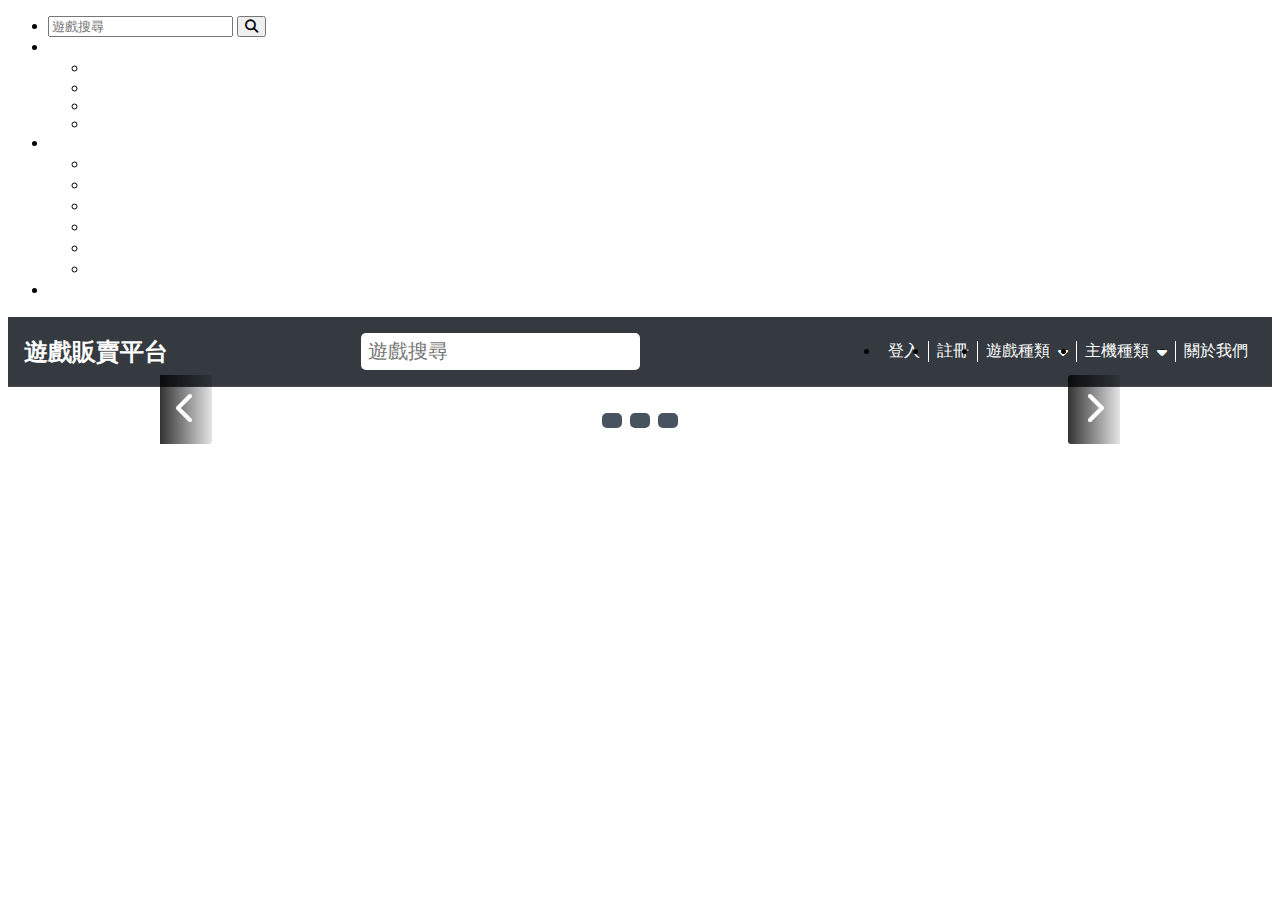
==== index.html @ b7b73399 "已大致完成最新商品的滑動圖片效果，包含Rwd圖片(有點爽)" ====
<!DOCTYPE html>
<html lang="en">
<head>
    <meta charset="UTF-8">
    <meta http-equiv="X-UA-Compatible" content="IE=edge">
    <meta name="viewport" content="width=device-width, initial-scale=1.0">
    <title>首頁</title>
    <link rel="stylesheet" href="./css/cssReset.css">
    <link rel="stylesheet" href="./css/all.css">
    <link rel="stylesheet" href="./css/slideImg.css">
    <script src="https://code.jquery.com/jquery-3.4.1.js" integrity="sha256-WpOohJOqMqqyKL9FccASB9O0KwACQJpFTUBLTYOVvVU="crossorigin="anonymous"></script>
    <script src="./js/navbar.js" defer></script>
    <script src="./js/slideImg.js" defer></script>
</head>
<body>
    <div class="modal"></div>
    <div class="mobileNavbar">
        <ul>
            <li>
                <form class="search">
                    <input type="text" placeholder="遊戲搜尋" class="searchTxt">
                    <button class="searchBtn">
                        <i class="fa-solid fa-magnifying-glass"></i>
                    </button>
                </form>
            </li>
            <li class="navbarList">
                <a href="#">
                    <span>
                        遊戲種類
                    </span>
                    <i class="fa-solid fa-sort-down"></i>
                </a>
                <ul>
                    <li><a href="#">所有遊戲</a></li>
                    <li><a href="#">PS4</a></li>
                    <li><a href="#">XBOX</a></li>
                    <li><a href="#">SWITCH</a></li>
                </ul>
            </li>
            <li class="navbarList">
                <a href="#">
                    <span>
                        主機種類
                    </span>
                    <i class="fa-solid fa-sort-down"></i>
                </a>
                <ul>
                    <li><a href="#">動作</a></li>
                    <li><a href="#">角色扮演</a></li>
                    <li><a href="#">射擊</a></li>
                    <li><a href="#">恐怖</a></li>
                    <li><a href="#">運動</a></li>
                    <li><a href="#">即時戰略</a></li>
                </ul>
            </li>
            <li>
                <a href="#">關於我們</a>
            </li>
        </ul>
    </div>

    <div class="platform">
        <div class="background"></div>
        <!--標頭(logo+搜尋+導覽列)-->
        <header>
            <div class="navbarToggle">
                <a href="#">
                    <i class="fa-solid fa-bars"></i>
                </a>
            </div>
            <h1 class="logo">
                <a href="./a.html">遊戲販賣平台</a>
            </h1>
            <form class="search">
                <input type="text" placeholder="遊戲搜尋" class="searchTxt">
                <button class="searchBtn">
                    <i class="fa-solid fa-magnifying-glass"></i>
                </button>
            </form>
            <nav>
                <ul class="navbar">
                    <li>
                        <a href="#">登入</a>
                    </li>
                    <li>
                        <a href="#">註冊</a>
                    </li>
                    <li class="navbarList">
                        <a href="#">
                            <span>
                                遊戲種類
                            </span>
                            <i class="fa-solid fa-sort-down"></i>
                        </a>
                        <ul>
                            <li><a href="#">所有遊戲</a></li>
                            <li><a href="#">PS4</a></li>
                            <li><a href="#">XBOX</a></li>
                            <li><a href="#">SWITCH</a></li>
                        </ul>
                    </li>
                    <li class="navbarList">
                        <a href="#">
                            <span>
                                主機種類
                            </span>
                            <i class="fa-solid fa-sort-down"></i>
                        </a>
                        <ul>
                            <li><a href="#">動作</a></li>
                            <li><a href="#">角色扮演</a></li>
                            <li><a href="#">射擊</a></li>
                            <li><a href="#">恐怖</a></li>
                            <li><a href="#">運動</a></li>
                            <li><a href="#">即時戰略</a></li>
                        </ul>
                    </li>
                    <li>
                        <a href="#">關於我們</a>
                    </li>
                </ul>
            </nav>
        </header>
        <!--主要內容-->
        <main>
            <div class="slidecContainer">
                <!--大螢幕尺寸最新消息-->
                <div class="pcSlide">
                    <div class="slide">
                        <div class="pcSlideImg slideImg">
                            <img src="http://localhost:7940/%e5%9c%96%e7%89%87/%e5%85%ac%e5%91%8a%e6%ac%84%e5%9c%96%e7%89%87/%e6%ad%a3%e5%b8%b8/4183338912.png">
                        </div>
                        <div class="pcSlideImg slideImg">
                            <img src="http://localhost:7940/%e5%9c%96%e7%89%87/%e5%85%ac%e5%91%8a%e6%ac%84%e5%9c%96%e7%89%87/%e6%ad%a3%e5%b8%b8/1.png" alt="">
                        </div>
                        <div class="pcSlideImg slideImg">
                            <img src="http://localhost:7940/%e5%9c%96%e7%89%87/%e5%85%ac%e5%91%8a%e6%ac%84%e5%9c%96%e7%89%87/%e6%ad%a3%e5%b8%b8/3.jpg" alt="">
                        </div>
                        <!--左右箭頭-->
                        <a href="#" class="prev">
                            <i class="fa-solid fa-chevron-left"></i>
                        </a>
                        <a href="#" class="next">
                            <i class="fa-solid fa-chevron-right"></i>
                        </a>
                    </div>
                    <!--分頁-->
                    <div class="slideIndicators">
                        <span class="dot" data-index="0"></span>
                        <span class="dot" data-index="1"></span>
                        <span class="dot" data-index="2"></span>
                    </div>
                </div>
                <!--行動裝置尺寸最新消息-->
                <div class="mobileSlide">
                    <div class="slide">
                        <div class="mobileSlideImg slideImg">
                            <img src="http://localhost:7940/%e5%9c%96%e7%89%87/%e5%85%ac%e5%91%8a%e6%ac%84%e5%9c%96%e7%89%87/%e8%bc%89%e5%85%b7%e5%9c%96%e7%89%87/4183338912.png">
                        </div>
                        <div class="mobileSlideImg slideImg">
                            <img src="http://localhost:7940/%e5%9c%96%e7%89%87/%e5%85%ac%e5%91%8a%e6%ac%84%e5%9c%96%e7%89%87/%e8%bc%89%e5%85%b7%e5%9c%96%e7%89%87/1.png" alt="">
                        </div>
                        <div class="mobileSlideImg slideImg">
                            <img src="http://localhost:7940/%e5%9c%96%e7%89%87/%e5%85%ac%e5%91%8a%e6%ac%84%e5%9c%96%e7%89%87/%e8%bc%89%e5%85%b7%e5%9c%96%e7%89%87/3.png" alt="">
                        </div>
                        <!--左右箭頭-->
                        <a href="#" class="prev">
                            <i class="fa-solid fa-chevron-left"></i>
                        </a>
                        <a href="#" class="next">
                            <i class="fa-solid fa-chevron-right"></i>
                        </a>
                    </div>
                    <!--分頁-->
                    <div class="slideIndicators">
                        <span class="dot" data-imgIndex="0"></span>
                        <span class="dot" data-imgIndex="1"></span>
                        <span class="dot" data-imgIndex="2"></span>
                    </div>
                </div>
            </div>

        </main>
    </div>
</body>
</html>
---- css/cssReset.css ----
@import url("https://cdnjs.cloudflare.com/ajax/libs/meyer-reset/2.0/reset.css");
@import url("https://cdnjs.cloudflare.com/ajax/libs/font-awesome/6.1.2/css/all.min.css");
*,
*::before,
*::after {
  -webkit-box-sizing: border-box;
          box-sizing: border-box;
}

a {
  color: rgb(255, 255, 255);
  text-decoration: none;
}
---- css/all.css ----
@charset "UTF-8";
@import url("../css/cssReset.css");
@import url("https://cdnjs.cloudflare.com/ajax/libs/font-awesome/6.1.2/css/all.min.css");
.background {
  position: fixed;
  top: 0;
  left: 0;
  right: 0;
  bottom: 0;
  background-image: url("http://localhost:7940/%E5%9C%96%E7%89%87/%E5%85%B6%E4%BB%96/gaming-background-png-3.png");
}

/*標頭(logo+搜尋+導覽列)*/
header {
  position: sticky;
  top: 0;
  background-color: rgb(52, 58, 64);
  display: -webkit-box;
  display: -ms-flexbox;
  display: flex;
  -webkit-box-orient: horizontal;
  -webkit-box-direction: normal;
      -ms-flex-direction: row;
          flex-direction: row;
  -webkit-box-pack: justify;
      -ms-flex-pack: justify;
          justify-content: space-between;
  -webkit-box-align: center;
      -ms-flex-align: center;
          align-items: center;
  height: 70px;
  padding: 1rem;
  border-bottom: 1px solid rgb(71, 71, 71);
}
header .navbarToggle {
  display: none;
}
header .logo {
  font-size: 1.5rem;
}
header .search {
  display: -webkit-box;
  display: -ms-flexbox;
  display: flex;
  -webkit-box-orient: horizontal;
  -webkit-box-direction: normal;
      -ms-flex-direction: row;
          flex-direction: row;
  -webkit-box-pack: justify;
      -ms-flex-pack: justify;
          justify-content: space-between;
  -webkit-box-align: center;
      -ms-flex-align: center;
          align-items: center;
}
header .search .searchTxt {
  border: none;
  font-size: 1.25rem;
  padding: 0.35em;
  border-radius: 5px;
  margin-right: 0.5rem;
}
header .search .searchTxt:focus {
  outline: none;
  border: 2px solid rgb(34, 124, 214);
}
header .search .searchTxt:not(:-moz-placeholder-shown) + .searchBtn {
  display: block;
}
header .search .searchTxt:not(:-ms-input-placeholder) + .searchBtn {
  display: block;
}
header .search .searchTxt:not(:placeholder-shown) + .searchBtn {
  display: block;
}
header .search .searchBtn {
  background-color: transparent;
  border: 1px solid rgb(128, 128, 128);
  padding: 0.75em;
  border-radius: 5px;
  color: rgb(128, 128, 128);
  -webkit-transition: all 0.2s;
  transition: all 0.2s;
  display: none;
}
header .search .searchBtn:hover {
  background-color: rgb(128, 128, 128);
  color: rgb(255, 255, 255);
  -webkit-transition: all 0.2s;
  transition: all 0.2s;
}
header .navbar {
  display: -webkit-box;
  display: -ms-flexbox;
  display: flex;
  -webkit-box-orient: horizontal;
  -webkit-box-direction: normal;
      -ms-flex-direction: row;
          flex-direction: row;
  -webkit-box-pack: justify;
      -ms-flex-pack: justify;
          justify-content: space-between;
  -webkit-box-align: center;
      -ms-flex-align: center;
          align-items: center;
  /*有下拉列表*/
}
header .navbar li a {
  display: -webkit-box;
  display: -ms-flexbox;
  display: flex;
  -webkit-box-orient: horizontal;
  -webkit-box-direction: normal;
      -ms-flex-direction: row;
          flex-direction: row;
  -webkit-box-pack: justify;
      -ms-flex-pack: justify;
          justify-content: space-between;
  -webkit-box-align: start;
      -ms-flex-align: start;
          align-items: flex-start;
  padding: 0 0.5rem;
  border-right: 1px solid rgb(255, 255, 255);
}
header .navbar li a span {
  margin-right: 0.5rem;
}
header .navbar li:last-of-type a {
  border: none;
}
header .navbar .navbarList {
  position: relative;
}
header .navbar .navbarList ul {
  display: none;
  position: absolute;
  top: 35px;
  background-color: rgb(52, 58, 64);
  border: 1px solid rgb(255, 255, 255);
  border-radius: 5px;
  width: 150px;
  /*下拉選項show*/
}
header .navbar .navbarList ul.show {
  display: block;
}
header .navbar .navbarList ul a {
  padding: 1em;
  border-right: none;
}

@media (max-width: 900px) {
  header .navbarToggle {
    display: block;
  }
  header .search,
header .navbar > li:nth-last-of-type(1),
header .navbar > li:nth-last-of-type(2),
header .navbar > li:nth-last-of-type(3) {
    display: none;
  }
  header .navbar > li:nth-last-of-type(4) > a {
    border-right: none;
  }
}
main {
  max-width: 960px;
  margin: 10px auto;
}
---- css/slideImg.css ----
@charset "UTF-8";
.mobileSlide {
  display: none;
}

.slide {
  position: relative;
  background-color: white;
  /*左右箭頭*/
}
.slide .slideImg {
  display: none;
}
.slide .slideImg.fade {
  -webkit-animation-name: fade;
          animation-name: fade;
  -webkit-animation-duration: 1.5s;
          animation-duration: 1.5s;
}
@-webkit-keyframes fade {
  from {
    opacity: 0.5;
  }
  to {
    opacity: 1;
  }
}
@keyframes fade {
  from {
    opacity: 0.5;
  }
  to {
    opacity: 1;
  }
}
.slide .prev, .slide .next {
  -webkit-user-select: none;
     -moz-user-select: none;
      -ms-user-select: none;
          user-select: none;
  position: absolute;
  top: 50%;
  margin-top: -22px;
  padding: 0.5em;
  font-size: 2rem;
  -webkit-transition: ease 0.6s;
  transition: ease 0.6s;
  border-radius: 0 3px 3px 0;
  background: -webkit-gradient(linear, left top, right top, from(rgba(0, 0, 0, 0.8)), to(rgba(0, 0, 0, 0.1)));
  background: linear-gradient(to right, rgba(0, 0, 0, 0.8), rgba(0, 0, 0, 0.1));
}
.slide .next {
  right: 0;
  border-radius: 3px 0 0 3px;
}
.slide .prev:hover {
  background: -webkit-gradient(linear, left top, right top, from(rgba(238, 238, 238, 0.5)), to(rgb(51, 51, 51)));
  background: linear-gradient(to right, rgba(238, 238, 238, 0.5), rgb(51, 51, 51));
}
.slide .next:hover {
  background: -webkit-gradient(linear, right top, left top, from(rgba(238, 238, 238, 0.5)), to(rgb(51, 51, 51)));
  background: linear-gradient(to left, rgba(238, 238, 238, 0.5), rgb(51, 51, 51));
}

.slideIndicators {
  text-align: center;
}
.slideIndicators .dot {
  display: inline-block;
  cursor: pointer;
  width: 20px;
  height: 15px;
  margin: 0 2px;
  background: rgb(72, 83, 95);
  border-radius: 5px;
  -webkit-transition: background-color 0.6s ease;
  transition: background-color 0.6s ease;
  margin-top: 1rem;
}
.slideIndicators .dot.active, .slideIndicators .dot:hover {
  background-color: rgb(118, 126, 135);
}

@media (max-width: 767px) {
  .pcSlide {
    display: none;
  }

  .mobileSlide {
    display: block;
  }
}
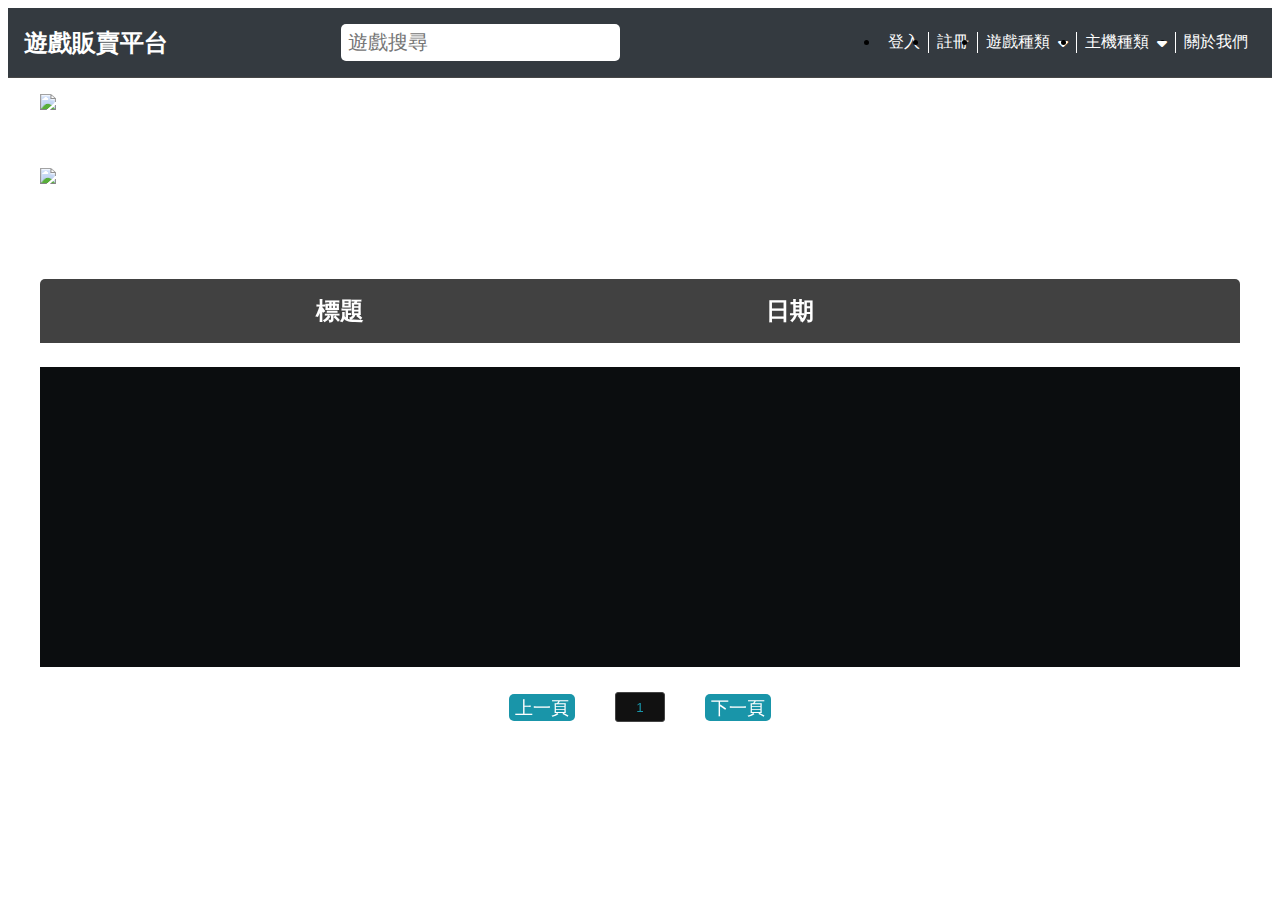
==== commit 87bbaca0: "最新公告的察看詳情已完成!!下一個就要做商品的詳細頁面了，話說好多東西都沒有RWD...算了，全部做完再RWDㄅ!" ====
--- a/index.html
+++ b/index.html
@@ -4,13 +4,20 @@
     <meta charset="UTF-8">
     <meta http-equiv="X-UA-Compatible" content="IE=edge">
     <meta name="viewport" content="width=device-width, initial-scale=1.0">
-    <title>首頁</title>
+    <link rel="shortcut icon" href="https://cdn-icons-png.flaticon.com/512/5260/5260498.png" type="image/x-icon">
+    <title>遊戲販賣平台</title>
     <link rel="stylesheet" href="./css/cssReset.css">
     <link rel="stylesheet" href="./css/all.css">
-    <link rel="stylesheet" href="./css/slideImg.css">
+    <link rel="stylesheet" href="./css/index/index.css">
+    <link rel="stylesheet" href="./css/index/slideImg.css">
+    <link rel="stylesheet" href="./css/index/announcement.css">
+    <link rel="stylesheet" href="./css/index/leaderboard.css">
     <script src="https://code.jquery.com/jquery-3.4.1.js" integrity="sha256-WpOohJOqMqqyKL9FccASB9O0KwACQJpFTUBLTYOVvVU="crossorigin="anonymous"></script>
     <script src="./js/navbar.js" defer></script>
+    <script src="./js/search.js" defer></script>
     <script src="./js/slideImg.js" defer></script>
+    <script src="./js/announcement.js" defer></script>
+    <script src="./js/leaderboard.js" defer></script>
 </head>
 <body>
     <div class="modal"></div>
@@ -22,9 +29,11 @@
                     <button class="searchBtn">
                         <i class="fa-solid fa-magnifying-glass"></i>
                     </button>
+                    <ul class="searchResultList">
+                    </ul>
                 </form>
             </li>
-            <li class="navbarList">
+            <li class="navbarList typeNavbarList">
                 <a href="#">
                     <span>
                         遊戲種類
@@ -32,13 +41,9 @@
                     <i class="fa-solid fa-sort-down"></i>
                 </a>
                 <ul>
-                    <li><a href="#">所有遊戲</a></li>
-                    <li><a href="#">PS4</a></li>
-                    <li><a href="#">XBOX</a></li>
-                    <li><a href="#">SWITCH</a></li>
-                </ul>
-            </li>
-            <li class="navbarList">
+                </ul>
+            </li>
+            <li class="navbarList hostNavbarList">
                 <a href="#">
                     <span>
                         主機種類
@@ -46,16 +51,10 @@
                     <i class="fa-solid fa-sort-down"></i>
                 </a>
                 <ul>
-                    <li><a href="#">動作</a></li>
-                    <li><a href="#">角色扮演</a></li>
-                    <li><a href="#">射擊</a></li>
-                    <li><a href="#">恐怖</a></li>
-                    <li><a href="#">運動</a></li>
-                    <li><a href="#">即時戰略</a></li>
                 </ul>
             </li>
             <li>
-                <a href="#">關於我們</a>
+                <a href="./about.html">關於網站</a>
             </li>
         </ul>
     </div>
@@ -70,23 +69,25 @@
                 </a>
             </div>
             <h1 class="logo">
-                <a href="./a.html">遊戲販賣平台</a>
+                <a href="./index.html">遊戲販賣平台</a>
             </h1>
             <form class="search">
                 <input type="text" placeholder="遊戲搜尋" class="searchTxt">
                 <button class="searchBtn">
                     <i class="fa-solid fa-magnifying-glass"></i>
                 </button>
+                <ul class="searchResultList">
+                </ul>
             </form>
             <nav>
                 <ul class="navbar">
                     <li>
-                        <a href="#">登入</a>
+                        <a href="./login.html">登入</a>
                     </li>
                     <li>
-                        <a href="#">註冊</a>
-                    </li>
-                    <li class="navbarList">
+                        <a href="./register.html">註冊</a>
+                    </li>
+                    <li class="navbarList typeNavbarList">
                         <a href="#">
                             <span>
                                 遊戲種類
@@ -94,13 +95,9 @@
                             <i class="fa-solid fa-sort-down"></i>
                         </a>
                         <ul>
-                            <li><a href="#">所有遊戲</a></li>
-                            <li><a href="#">PS4</a></li>
-                            <li><a href="#">XBOX</a></li>
-                            <li><a href="#">SWITCH</a></li>
                         </ul>
                     </li>
-                    <li class="navbarList">
+                    <li class="navbarList hostNavbarList">
                         <a href="#">
                             <span>
                                 主機種類
@@ -108,16 +105,10 @@
                             <i class="fa-solid fa-sort-down"></i>
                         </a>
                         <ul>
-                            <li><a href="#">動作</a></li>
-                            <li><a href="#">角色扮演</a></li>
-                            <li><a href="#">射擊</a></li>
-                            <li><a href="#">恐怖</a></li>
-                            <li><a href="#">運動</a></li>
-                            <li><a href="#">即時戰略</a></li>
                         </ul>
                     </li>
                     <li>
-                        <a href="#">關於我們</a>
+                        <a href="./about.html">關於我們</a>
                     </li>
                 </ul>
             </nav>
@@ -147,9 +138,9 @@
                     </div>
                     <!--分頁-->
                     <div class="slideIndicators">
-                        <span class="dot" data-index="0"></span>
-                        <span class="dot" data-index="1"></span>
-                        <span class="dot" data-index="2"></span>
+                        <span class="dot" data-num="0"></span>
+                        <span class="dot" data-num="1"></span>
+                        <span class="dot" data-num="2"></span>
                     </div>
                 </div>
                 <!--行動裝置尺寸最新消息-->
@@ -180,6 +171,80 @@
                     </div>
                 </div>
             </div>
+            <div class="announcement">
+                <div class="title">
+                    最新公告
+                </div>
+                <div class="content">
+                    <div class="announcementContent">
+                        <div class="attr">
+                            <div>
+                                標題
+                            </div>
+                            <div>
+                                日期
+                            </div>
+                            <div></div>
+                        </div>
+                        <ul class="data">
+                        </ul>
+                        <dialog class="announcementDialog">
+                            
+                        </dialog>
+                        <div class="page">
+                            <button class="upPage">上一頁</button>
+                            <div class="currentPageTxt">
+                                第<input type="number" value="1"></input>頁
+                            </div>
+                            <button class="downPage">下一頁</button>
+                        </div>
+                    </div>
+                </div>
+            </div>
+            <div class="leaderboard">
+                <div class="typeLeaderboard leaderboardTable">
+                    <div class="title">
+                        遊戲種類銷售排行榜
+                    </div>
+                    <div class="content">
+                        <div class="label">
+
+                        </div>
+                        <div class="leaderboardContent">
+                                <div class="attr">
+                                    <div>名次</div>
+                                    <div></div>
+                                    <div>遊戲名稱</div>
+                                    <div>銷售量</div>
+                                </div>
+                                <ul class="data">
+
+                                </ul>
+                        </div>
+                    </div>
+                </div>
+                <div class="hostLeaderboard leaderboardTable">
+                    <div class="title">
+                       主機遊戲銷售排行榜
+                    </div>
+                    <div class="content">
+                        <div class="label">
+
+                        </div>
+                        <div class="leaderboardContent">
+                                <div class="attr">
+                                    <div>名次</div>
+                                    <div></div>
+                                    <div>遊戲名稱</div>
+                                    <div>銷售量</div>
+                                </div>
+                                <ul class="data">
+
+                                </ul>
+                        </div>
+                    </div>
+                </div>
+            </div>
 
         </main>
     </div>
--- a/css/all.css
+++ b/css/all.css
@@ -1,6 +1,21 @@
 @charset "UTF-8";
 @import url("../css/cssReset.css");
 @import url("https://cdnjs.cloudflare.com/ajax/libs/font-awesome/6.1.2/css/all.min.css");
+.modal {
+  display: none;
+  position: absolute;
+  top: 0;
+  left: 0;
+  bottom: 0;
+  right: 0;
+  z-index: 2;
+  background-color: rgba(36, 36, 36, 0.5);
+}
+
+.mobileNavbar {
+  display: none;
+}
+
 .background {
   position: fixed;
   top: 0;
@@ -8,12 +23,18 @@
   right: 0;
   bottom: 0;
   background-image: url("http://localhost:7940/%E5%9C%96%E7%89%87/%E5%85%B6%E4%BB%96/gaming-background-png-3.png");
+  z-index: -2;
+}
+
+.show {
+  display: block !important;
 }
 
 /*標頭(logo+搜尋+導覽列)*/
 header {
   position: sticky;
   top: 0;
+  z-index: 3;
   background-color: rgb(52, 58, 64);
   display: -webkit-box;
   display: -ms-flexbox;
@@ -38,58 +59,60 @@
 header .logo {
   font-size: 1.5rem;
 }
-header .search {
-  display: -webkit-box;
-  display: -ms-flexbox;
-  display: flex;
-  -webkit-box-orient: horizontal;
-  -webkit-box-direction: normal;
-      -ms-flex-direction: row;
-          flex-direction: row;
-  -webkit-box-pack: justify;
-      -ms-flex-pack: justify;
-          justify-content: space-between;
+
+.search {
+  display: -webkit-box;
+  display: -ms-flexbox;
+  display: flex;
+  -webkit-box-orient: horizontal;
+  -webkit-box-direction: normal;
+      -ms-flex-direction: row;
+          flex-direction: row;
+  -webkit-box-pack: start;
+      -ms-flex-pack: start;
+          justify-content: flex-start;
   -webkit-box-align: center;
       -ms-flex-align: center;
           align-items: center;
 }
-header .search .searchTxt {
+.search .searchTxt {
   border: none;
   font-size: 1.25rem;
   padding: 0.35em;
   border-radius: 5px;
   margin-right: 0.5rem;
 }
-header .search .searchTxt:focus {
+.search .searchTxt:focus {
   outline: none;
   border: 2px solid rgb(34, 124, 214);
 }
-header .search .searchTxt:not(:-moz-placeholder-shown) + .searchBtn {
+.search .searchTxt:not(:-moz-placeholder-shown) + .searchBtn {
   display: block;
 }
-header .search .searchTxt:not(:-ms-input-placeholder) + .searchBtn {
+.search .searchTxt:not(:-ms-input-placeholder) + .searchBtn {
   display: block;
 }
-header .search .searchTxt:not(:placeholder-shown) + .searchBtn {
+.search .searchTxt:not(:placeholder-shown) + .searchBtn {
   display: block;
 }
-header .search .searchBtn {
+.search .searchBtn {
   background-color: transparent;
   border: 1px solid rgb(128, 128, 128);
   padding: 0.75em;
   border-radius: 5px;
   color: rgb(128, 128, 128);
-  -webkit-transition: all 0.2s;
-  transition: all 0.2s;
-  display: none;
-}
-header .search .searchBtn:hover {
+  -webkit-transition: 0.2s;
+  transition: 0.2s;
+  display: none;
+}
+.search .searchBtn:hover {
   background-color: rgb(128, 128, 128);
   color: rgb(255, 255, 255);
-  -webkit-transition: all 0.2s;
-  transition: all 0.2s;
-}
-header .navbar {
+  -webkit-transition: 0.2s;
+  transition: 0.2s;
+}
+
+.navbar {
   display: -webkit-box;
   display: -ms-flexbox;
   display: flex;
@@ -105,7 +128,7 @@
           align-items: center;
   /*有下拉列表*/
 }
-header .navbar li a {
+.navbar li a {
   display: -webkit-box;
   display: -ms-flexbox;
   display: flex;
@@ -122,16 +145,16 @@
   padding: 0 0.5rem;
   border-right: 1px solid rgb(255, 255, 255);
 }
-header .navbar li a span {
+.navbar li a span {
   margin-right: 0.5rem;
 }
-header .navbar li:last-of-type a {
+.navbar li:last-of-type a {
   border: none;
 }
-header .navbar .navbarList {
+.navbar .navbarList {
   position: relative;
 }
-header .navbar .navbarList ul {
+.navbar .navbarList ul {
   display: none;
   position: absolute;
   top: 35px;
@@ -141,29 +164,101 @@
   width: 150px;
   /*下拉選項show*/
 }
-header .navbar .navbarList ul.show {
-  display: block;
-}
-header .navbar .navbarList ul a {
+.navbar .navbarList ul li:hover {
+  background-color: rgb(255, 255, 255);
+}
+.navbar .navbarList ul li:hover a {
+  color: rgb(52, 58, 64);
+}
+.navbar .navbarList ul a {
   padding: 1em;
   border-right: none;
 }
 
+main {
+  max-width: 95%;
+  margin: 1rem auto;
+  color: white;
+}
+
 @media (max-width: 900px) {
+  body {
+    position: relative;
+  }
+
+  .mobileNavbar {
+    display: block;
+    width: 350px;
+    position: fixed;
+    top: 70px;
+    left: -350px;
+    right: 0;
+    bottom: 0;
+    z-index: 3;
+    background-color: rgb(52, 58, 64);
+    -webkit-transition: 0.5s;
+    transition: 0.5s;
+    overflow-y: auto;
+  }
+  .mobileNavbar ul li {
+    padding: 1em;
+  }
+  .mobileNavbar ul .navbarList ul {
+    display: none;
+    margin-top: 1rem;
+    border: 1px solid rgb(255, 255, 255);
+    border-radius: 5px;
+  }
+  .mobileNavbar ul .navbarList ul li:hover {
+    background-color: rgb(255, 255, 255);
+  }
+  .mobileNavbar ul .navbarList ul li:hover a {
+    color: rgb(52, 58, 64);
+  }
+  .mobileNavbar .search {
+    display: -webkit-box;
+    display: -ms-flexbox;
+    display: flex;
+  }
+  .mobileNavbar.show {
+    -webkit-transition: 0.5s;
+    transition: 0.5s;
+    left: 0;
+  }
+
   header .navbarToggle {
     display: block;
   }
-  header .search,
-header .navbar > li:nth-last-of-type(1),
-header .navbar > li:nth-last-of-type(2),
-header .navbar > li:nth-last-of-type(3) {
+  header .navbarToggle a {
+    display: block;
+    width: 40px;
+    height: 40px;
+    text-align: center;
+    border: 1px solid rgb(128, 128, 128);
+    padding: 0.75em;
+    border-radius: 5px;
+    -webkit-transition: 0.2s;
+    transition: 0.2s;
+  }
+  header .navbarToggle a:hover {
+    background-color: rgb(128, 128, 128);
+    color: rgb(255, 255, 255);
+    -webkit-transition: 0.2s;
+    transition: 0.2s;
+  }
+
+  .search,
+.navbar > li:nth-last-of-type(1),
+.navbar > li:nth-last-of-type(2),
+.navbar > li:nth-last-of-type(3) {
     display: none;
   }
-  header .navbar > li:nth-last-of-type(4) > a {
+
+  .navbar > li:nth-last-of-type(4) > a {
     border-right: none;
   }
-}
-main {
-  max-width: 960px;
-  margin: 10px auto;
+
+  main {
+    max-width: 100%;
+  }
 }--- a/css/index/announcement.css
+++ b/css/index/announcement.css
@@ -0,0 +1,158 @@
+@charset "UTF-8";
+.content {
+  font-size: 1.5rem;
+}
+.content .attr {
+  display: -webkit-box;
+  display: -ms-flexbox;
+  display: flex;
+}
+
+/*最新公告*/
+.announcementContent {
+  margin-top: 1rem;
+}
+.announcementContent .attr {
+  background-color: rgb(65, 65, 65);
+  text-align: center;
+  padding: 1rem 0;
+  border-radius: 5px 5px 0 0;
+  font-weight: bolder;
+}
+.announcementContent .attr div:is(:nth-of-type(2), :last-of-type) {
+  width: 25%;
+}
+.announcementContent > .attr > div:first-of-type, .announcementContent > .data > li > div:first-of-type {
+  width: 50%;
+}
+.announcementContent > .attr > div:is(:nth-of-type(2), :last-of-type), .announcementContent > .data > li > div:is(:nth-of-type(2), :last-of-type) {
+  width: 25%;
+}
+.announcementContent .data {
+  min-height: 300px;
+  background-color: rgb(11, 13, 15);
+}
+.announcementContent .data li {
+  display: -webkit-box;
+  display: -ms-flexbox;
+  display: flex;
+  -webkit-box-align: center;
+      -ms-flex-align: center;
+          align-items: center;
+  text-align: center;
+  padding: 1rem 0;
+}
+.announcementContent .data li:nth-of-type(2n+1) {
+  background-color: rgb(17, 20, 21);
+}
+.announcementContent .data li:nth-of-type(2n) {
+  background-color: rgb(11, 13, 15);
+}
+.announcementContent .data li:hover {
+  background-color: rgb(122, 122, 122);
+}
+.announcementContent .data li :is(.detailBtn) {
+  cursor: pointer;
+  font-size: 1.15rem;
+  padding: 0.5em;
+  border-radius: 5px;
+  border: none;
+  background-color: rgb(25, 149, 169);
+  color: rgb(255, 255, 255);
+}
+.announcementContent .data li :is(.detailBtn):hover {
+  background-color: rgb(21, 106, 119);
+}
+.announcementContent .page {
+  margin-top: 1rem;
+  display: -webkit-box;
+  display: -ms-flexbox;
+  display: flex;
+  -webkit-box-pack: center;
+      -ms-flex-pack: center;
+          justify-content: center;
+  -webkit-box-align: center;
+      -ms-flex-align: center;
+          align-items: center;
+}
+.announcementContent .page .currentPageTxt {
+  display: -webkit-box;
+  display: -ms-flexbox;
+  display: flex;
+  -webkit-box-pack: center;
+      -ms-flex-pack: center;
+          justify-content: center;
+  -webkit-box-align: center;
+      -ms-flex-align: center;
+          align-items: center;
+  margin: 0 1rem;
+}
+.announcementContent .page .currentPageTxt input[type=number] {
+  width: 50px;
+  text-align: center;
+  border-radius: 3px;
+  border: solid 1px #444;
+  padding: 0.5em;
+  color: rgb(25, 149, 169);
+  background-color: #111111;
+}
+.announcementContent .page .currentPageTxt input[type=number]::-webkit-outer-spin-button, .announcementContent .page .currentPageTxt input[type=number]::-webkit-inner-spin-button {
+  -webkit-appearance: none;
+}
+.announcementContent .page .upPage, .announcementContent .page .downPage {
+  cursor: pointer;
+  font-size: 1.15rem;
+  border-radius: 5px;
+  border: none;
+  background-color: rgb(25, 149, 169);
+  color: rgb(255, 255, 255);
+}
+.announcementContent .page .upPage:hover, .announcementContent .page .downPage:hover {
+  background-color: rgb(21, 106, 119);
+}
+
+.announcementDialog:modal {
+  padding: 0;
+  width: 50vw;
+  border-radius: 10px;
+}
+.announcementDialog:modal .announcementDialogContent {
+  width: 100%;
+  height: 100%;
+}
+.announcementDialog:modal .header {
+  display: -webkit-box;
+  display: -ms-flexbox;
+  display: flex;
+  -webkit-box-pack: justify;
+      -ms-flex-pack: justify;
+          justify-content: space-between;
+  -webkit-box-align: center;
+      -ms-flex-align: center;
+          align-items: center;
+  padding: 1rem;
+  border-bottom: 1px solid rgb(17, 20, 21);
+}
+.announcementDialog:modal .header .closeAnnouncementDialog {
+  cursor: pointer;
+  border: none;
+  font-size: 1.5rem;
+  background-color: rgb(255, 255, 255);
+}
+.announcementDialog:modal .content {
+  padding: 1rem;
+}
+.announcementDialog:modal .content div:first-of-type {
+  margin-bottom: 1rem;
+}
+.announcementDialog:modal .content div:last-of-type {
+  line-height: 2rem;
+}
+
+.announcementDialog::-webkit-backdrop {
+  background: rgba(0, 0, 0, 0.7);
+}
+
+.announcementDialog::backdrop {
+  background: rgba(0, 0, 0, 0.7);
+}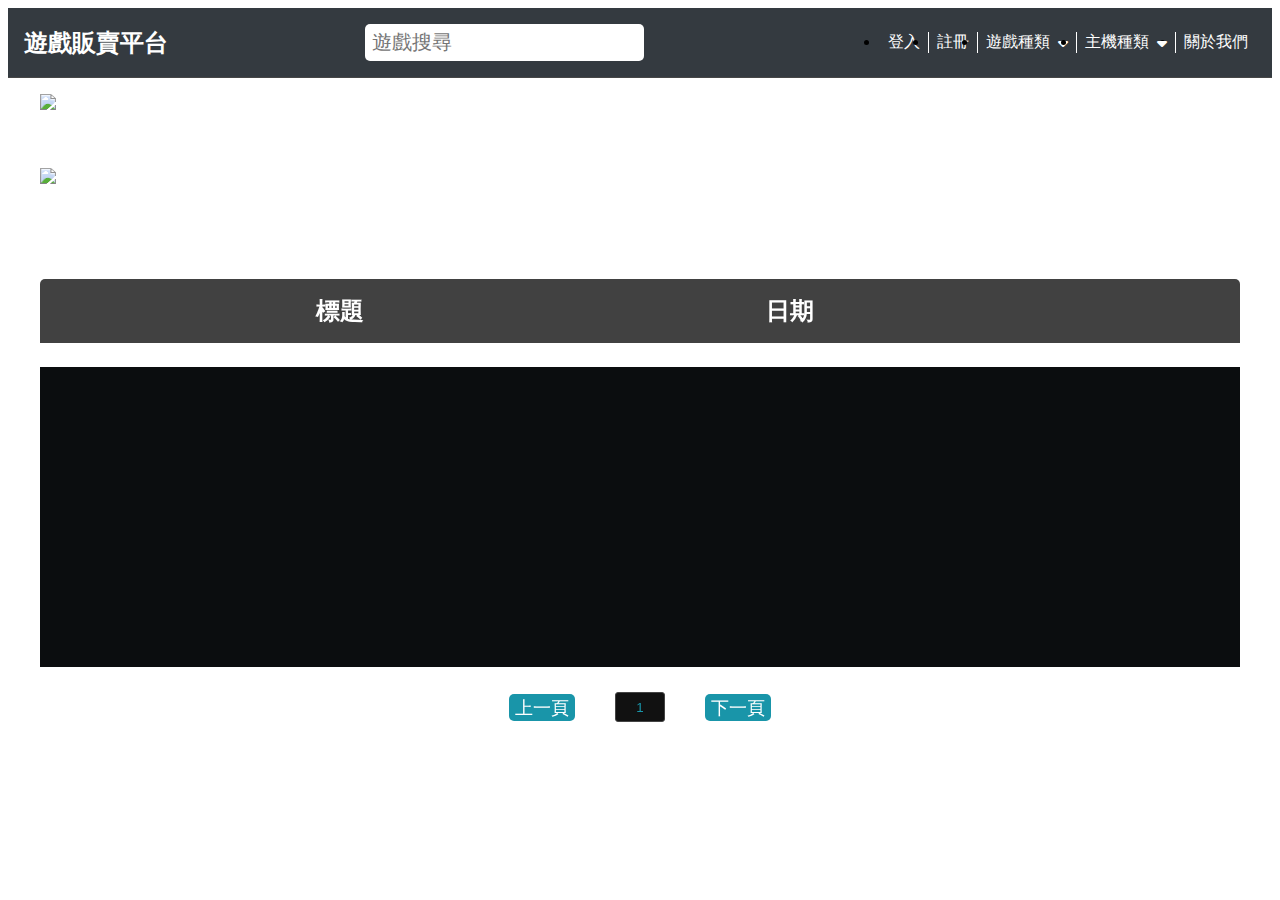
==== commit b332512f: "登入、登出與註冊都完成，花了超多時間==" ====
--- a/index.html
+++ b/index.html
@@ -18,6 +18,8 @@
     <script src="./js/slideImg.js" defer></script>
     <script src="./js/announcement.js" defer></script>
     <script src="./js/leaderboard.js" defer></script>
+    <script src="./js/account.js" defer></script>
+    <script src="./js/accountLocalStorage.js" defer></script>
 </head>
 <body>
     <div class="modal"></div>
@@ -82,10 +84,10 @@
             <nav>
                 <ul class="navbar">
                     <li>
-                        <a href="./login.html">登入</a>
+                        <a href="./login.html" class="navbarAccount navbarLogin">登入</a>
                     </li>
                     <li>
-                        <a href="./register.html">註冊</a>
+                        <a href="./register.html" class="navbarAccount navbarRegister">註冊</a>
                     </li>
                     <li class="navbarList typeNavbarList">
                         <a href="#">
--- a/css/all.css
+++ b/css/all.css
@@ -26,10 +26,6 @@
   z-index: -2;
 }
 
-.show {
-  display: block !important;
-}
-
 /*標頭(logo+搜尋+導覽列)*/
 header {
   position: sticky;
@@ -61,6 +57,7 @@
 }
 
 .search {
+  position: relative;
   display: -webkit-box;
   display: -ms-flexbox;
   display: flex;
@@ -80,11 +77,9 @@
   font-size: 1.25rem;
   padding: 0.35em;
   border-radius: 5px;
-  margin-right: 0.5rem;
 }
 .search .searchTxt:focus {
   outline: none;
-  border: 2px solid rgb(34, 124, 214);
 }
 .search .searchTxt:not(:-moz-placeholder-shown) + .searchBtn {
   display: block;
@@ -94,6 +89,9 @@
 }
 .search .searchTxt:not(:placeholder-shown) + .searchBtn {
   display: block;
+}
+.search .searchTxt:has(~ .searchResultList > li) {
+  border-radius: 5px 5px 0 0;
 }
 .search .searchBtn {
   background-color: transparent;
@@ -104,12 +102,40 @@
   -webkit-transition: 0.2s;
   transition: 0.2s;
   display: none;
+  margin-left: 0.5rem;
 }
 .search .searchBtn:hover {
   background-color: rgb(128, 128, 128);
   color: rgb(255, 255, 255);
   -webkit-transition: 0.2s;
   transition: 0.2s;
+}
+.search .searchResultList {
+  position: absolute;
+  background-color: rgb(255, 255, 255);
+  top: 37px;
+  left: 0;
+  right: 0;
+  width: 257.61px;
+}
+.search .searchResultList li a {
+  display: -webkit-box;
+  display: -ms-flexbox;
+  display: flex;
+  -webkit-box-orient: horizontal;
+  -webkit-box-direction: normal;
+      -ms-flex-direction: row;
+          flex-direction: row;
+  -webkit-box-pack: justify;
+      -ms-flex-pack: justify;
+          justify-content: space-between;
+  font-size: 1.2rem;
+  padding: 0.5em;
+  color: rgb(0, 0, 0);
+}
+.search .searchResultList li a:hover {
+  color: rgb(255, 255, 255);
+  background-color: rgb(65, 65, 65);
 }
 
 .navbar {
@@ -174,6 +200,9 @@
   padding: 1em;
   border-right: none;
 }
+.navbar .navbarList ul.show {
+  display: block;
+}
 
 main {
   max-width: 95%;
@@ -182,10 +211,6 @@
 }
 
 @media (max-width: 900px) {
-  body {
-    position: relative;
-  }
-
   .mobileNavbar {
     display: block;
     width: 350px;
@@ -215,6 +240,9 @@
   .mobileNavbar ul .navbarList ul li:hover a {
     color: rgb(52, 58, 64);
   }
+  .mobileNavbar ul .navbarList ul.show {
+    display: block;
+  }
   .mobileNavbar .search {
     display: -webkit-box;
     display: -ms-flexbox;
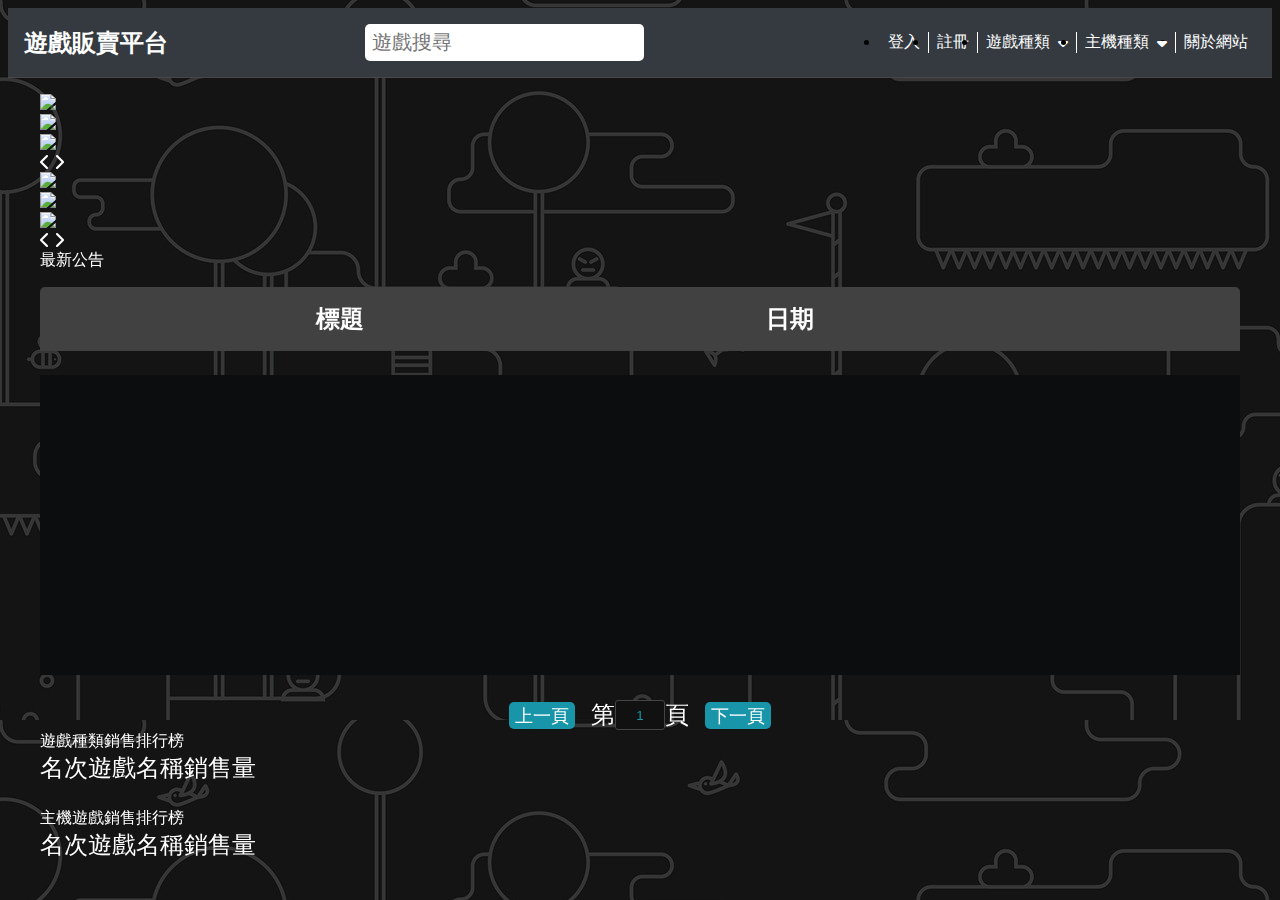
==== commit 57ad5182: "修正註冊按鈕的邏輯與新增關於網站的內容(尚未做完)" ====
--- a/index.html
+++ b/index.html
@@ -110,7 +110,7 @@
                         </ul>
                     </li>
                     <li>
-                        <a href="./about.html">關於我們</a>
+                        <a href="./about.html">關於網站</a>
                     </li>
                 </ul>
             </nav>
@@ -122,13 +122,13 @@
                 <div class="pcSlide">
                     <div class="slide">
                         <div class="pcSlideImg slideImg">
-                            <img src="http://localhost:7940/%e5%9c%96%e7%89%87/%e5%85%ac%e5%91%8a%e6%ac%84%e5%9c%96%e7%89%87/%e6%ad%a3%e5%b8%b8/4183338912.png">
+                            <img src="./slide/4183338912.webp">
                         </div>
                         <div class="pcSlideImg slideImg">
-                            <img src="http://localhost:7940/%e5%9c%96%e7%89%87/%e5%85%ac%e5%91%8a%e6%ac%84%e5%9c%96%e7%89%87/%e6%ad%a3%e5%b8%b8/1.png" alt="">
+                            <img src="./slide/1.webp">
                         </div>
                         <div class="pcSlideImg slideImg">
-                            <img src="http://localhost:7940/%e5%9c%96%e7%89%87/%e5%85%ac%e5%91%8a%e6%ac%84%e5%9c%96%e7%89%87/%e6%ad%a3%e5%b8%b8/3.jpg" alt="">
+                            <img src="./slide/3 (2).webp">
                         </div>
                         <!--左右箭頭-->
                         <a href="#" class="prev">
@@ -149,13 +149,13 @@
                 <div class="mobileSlide">
                     <div class="slide">
                         <div class="mobileSlideImg slideImg">
-                            <img src="http://localhost:7940/%e5%9c%96%e7%89%87/%e5%85%ac%e5%91%8a%e6%ac%84%e5%9c%96%e7%89%87/%e8%bc%89%e5%85%b7%e5%9c%96%e7%89%87/4183338912.png">
+                            <img src="./slide/4183338912 (1).webp">
                         </div>
                         <div class="mobileSlideImg slideImg">
-                            <img src="http://localhost:7940/%e5%9c%96%e7%89%87/%e5%85%ac%e5%91%8a%e6%ac%84%e5%9c%96%e7%89%87/%e8%bc%89%e5%85%b7%e5%9c%96%e7%89%87/1.png" alt="">
+                            <img src="./slide/1 (1).webp">
                         </div>
                         <div class="mobileSlideImg slideImg">
-                            <img src="http://localhost:7940/%e5%9c%96%e7%89%87/%e5%85%ac%e5%91%8a%e6%ac%84%e5%9c%96%e7%89%87/%e8%bc%89%e5%85%b7%e5%9c%96%e7%89%87/3.png" alt="">
+                            <img src="./slide/3.webp">
                         </div>
                         <!--左右箭頭-->
                         <a href="#" class="prev">
--- a/css/all.css
+++ b/css/all.css
@@ -22,7 +22,7 @@
   left: 0;
   right: 0;
   bottom: 0;
-  background-image: url("http://localhost:7940/%E5%9C%96%E7%89%87/%E5%85%B6%E4%BB%96/gaming-background-png-3.png");
+  background-image: url("../backgroundImg/gaming-background-png-3_11zon.webp");
   z-index: -2;
 }
 
